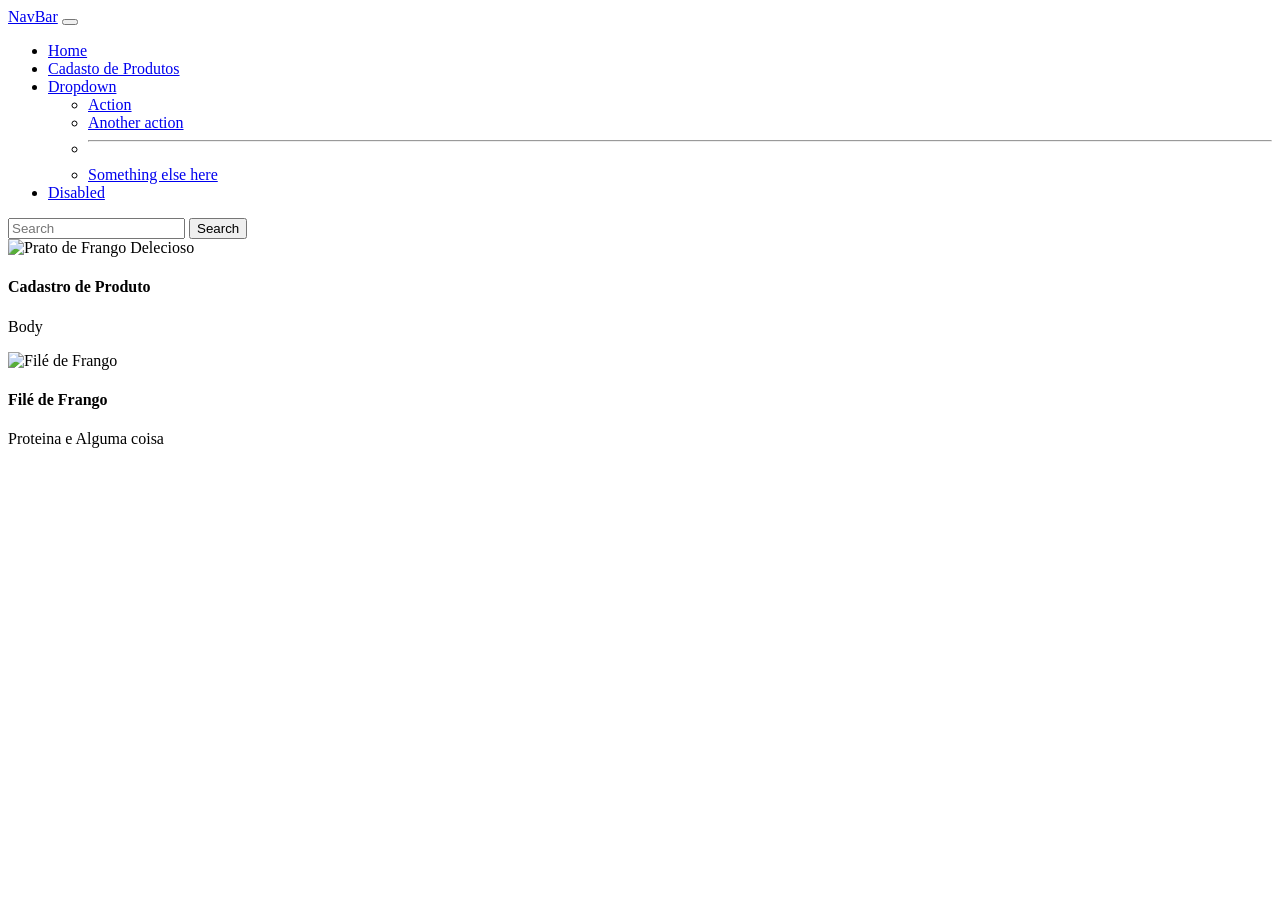
==== CadastroDeProduto.html @ 324d6b35 "Início projeto." ====
<!DOCTYPE html>
<html lang="pt-BR">
  <head>
    <meta charset="UTF-8">
    <meta name="viewport" content="width=device-width, initial-scale=1.0">
    <title>Cadastro de Produtos</title>
  </head>
  <body>
    <div id="navbar-placeholder"></div>

    <main class="container">
      <div class="mt-3 shadow-lg">
        <div class="card-body">
          <div class="card text-left">
            <img class="card-img-top w-25" src="../public/images/um-prato-de-frango-assado-e-um-banquete-delicioso.avif" alt="Prato de Frango Delecioso">
            <div class="card-body">
              <h4 class="card-title">Cadastro de Produto</h4>
              <p class="card-text">Body</p>
            </div>
          </div>
        </div>
      </div>


      <div class="card">
        <div class="row g-0">
          <div class="col-md-4">
            <img src="../public/images/um-prato-de-frango-assado-e-um-banquete-delicioso.avif" class="img-fluid rounded-start w-50" alt="Filé de Frango">
          </div>
          <div class="col-md-8">
            <div class="card-body">
              <h4 class="card-title">Filé de Frango</h4>
              <p class="card-text">Proteina e Alguma coisa</p>
            </div>
          </div>
        </div>
      </div>
    </main>

    <script src="../bootstrap-5.0.2-dist/js/bootstrap.bundle.min.js"></script>
    <script>
      fetch('Layout.html')
      .then(response => response.text())
      .then(data => {
      document.getElementById('navbar-placeholder').innerHTML = data;
      });
    </script>
  </body>
</html>
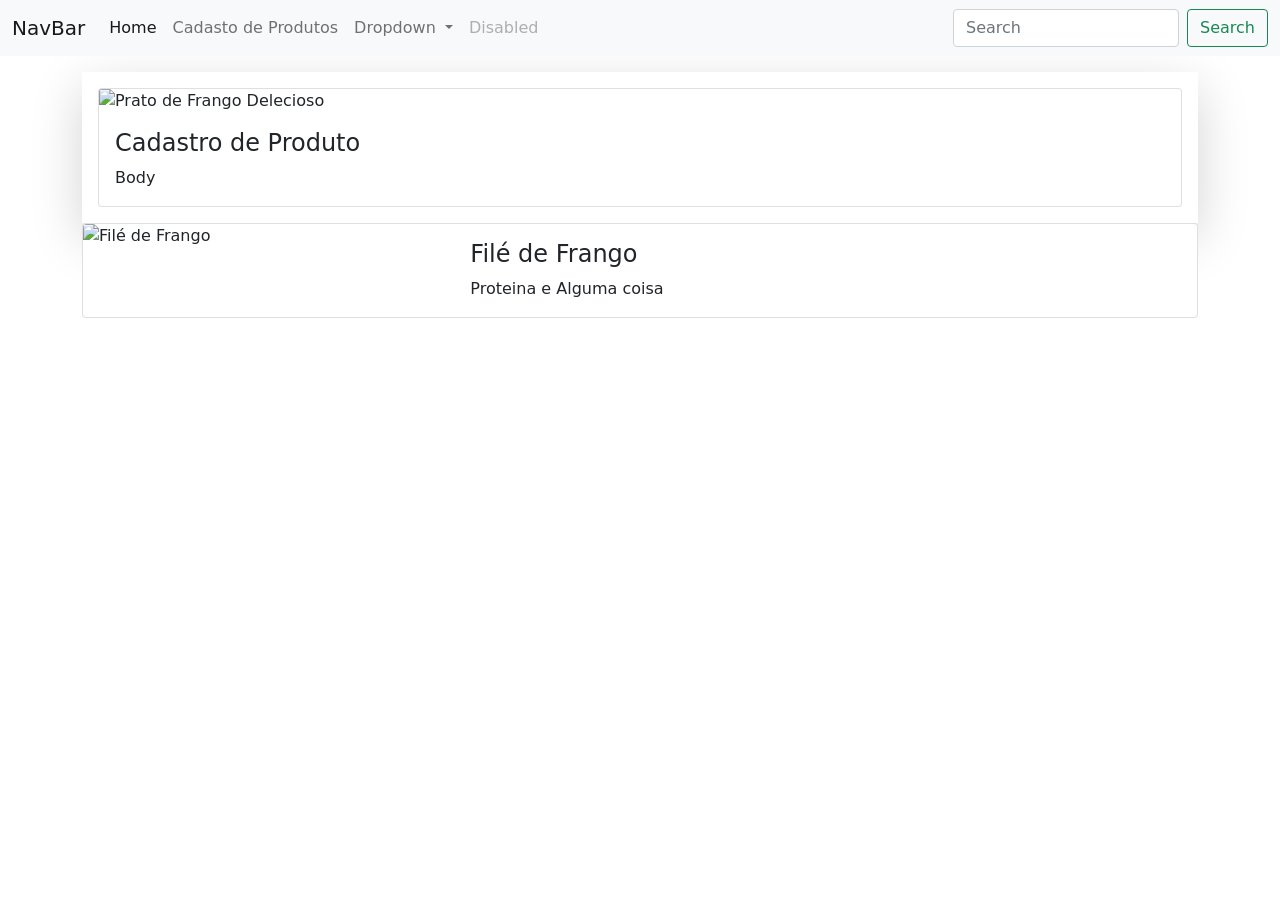
==== commit 05bfb8b0: "Ajusta caminhos de arquivos e remove script desnecessário no Cadastro de Produto" ====
--- a/CadastroDeProduto.html
+++ b/CadastroDeProduto.html
@@ -4,6 +4,7 @@
     <meta charset="UTF-8">
     <meta name="viewport" content="width=device-width, initial-scale=1.0">
     <title>Cadastro de Produtos</title>
+    <link href="../assets/dist/css/bootstrap.min.css" rel="stylesheet">
   </head>
   <body>
     <div id="navbar-placeholder"></div>
@@ -21,11 +22,10 @@
         </div>
       </div>
 
-
       <div class="card">
         <div class="row g-0">
           <div class="col-md-4">
-            <img src="../public/images/um-prato-de-frango-assado-e-um-banquete-delicioso.avif" class="img-fluid rounded-start w-50" alt="Filé de Frango">
+            <img src="public/images/um-prato-de-frango-assado-e-um-banquete-delicioso.avif" class="img-fluid rounded-start w-50" alt="Filé de Frango">
           </div>
           <div class="col-md-8">
             <div class="card-body">
@@ -37,7 +37,9 @@
       </div>
     </main>
 
-    <script src="../bootstrap-5.0.2-dist/js/bootstrap.bundle.min.js"></script>
+    <!-- <script src="../bootstrap-5.0.2-dist/js/bootstrap.bundle.min.js"></script> -->
+    <script src="../assets/dist/js/bootstrap.bundle.min.js"></script>
+
     <script>
       fetch('Layout.html')
       .then(response => response.text())
